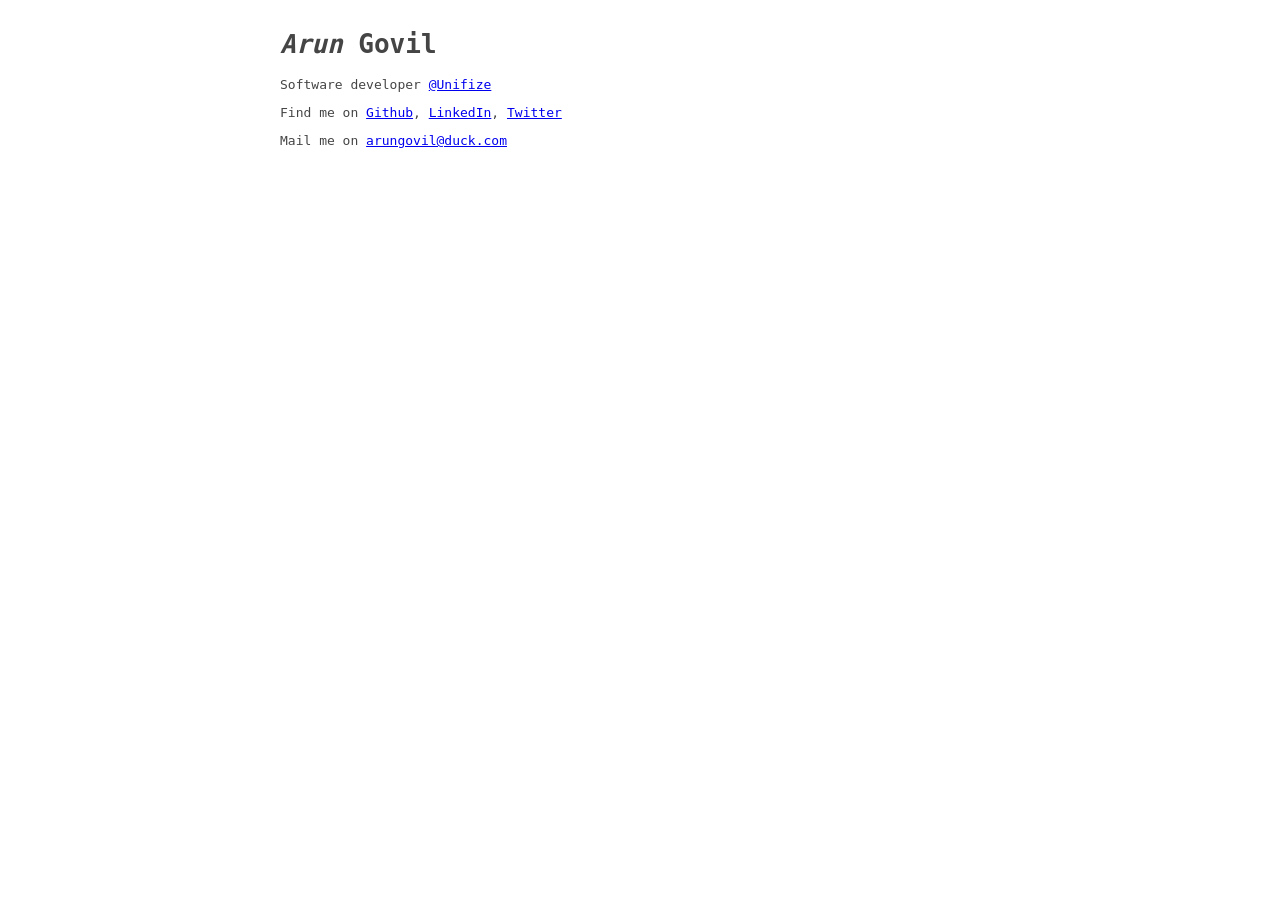
==== index.html @ 286e7fc1 "Update content" ====
<!doctype html>
<html lang="en">
  <head>
    <meta charset="UTF-8" />
    <meta name="viewport" content="width=device-width, initial-scale=1.0" />
    <link rel="stylesheet" href="style.css" />
    <title>look mom, no react</title>
  </head>

  <body>
    <header>
      <h1><em>Arun</em> Govil</h1>
      <aside>
        Software developer
        <a href="http://unifize.com/">@Unifize</a>
      </aside>
    </header>
    <p>
      Find me on
      <a href="https://github.com/ArunGovil">Github</a>,
      <a href="https://linkedin.com/in/ArunGovil">LinkedIn</a>,
      <a href="https://x.com/be_like_arun">Twitter</a>
    </p>
    <p>
      Mail me on
      <a href="mailto:arungovil@duck.com">arungovil@duck.com</a>
    </p>
  </body>
</html>
---- style.css ----
/* styles */

body {
  font-family: monospace;
  max-width: 720px;
  margin: auto;
  padding: 12px;
  color: #454545;
}

a:visited {
  color: initial;
}
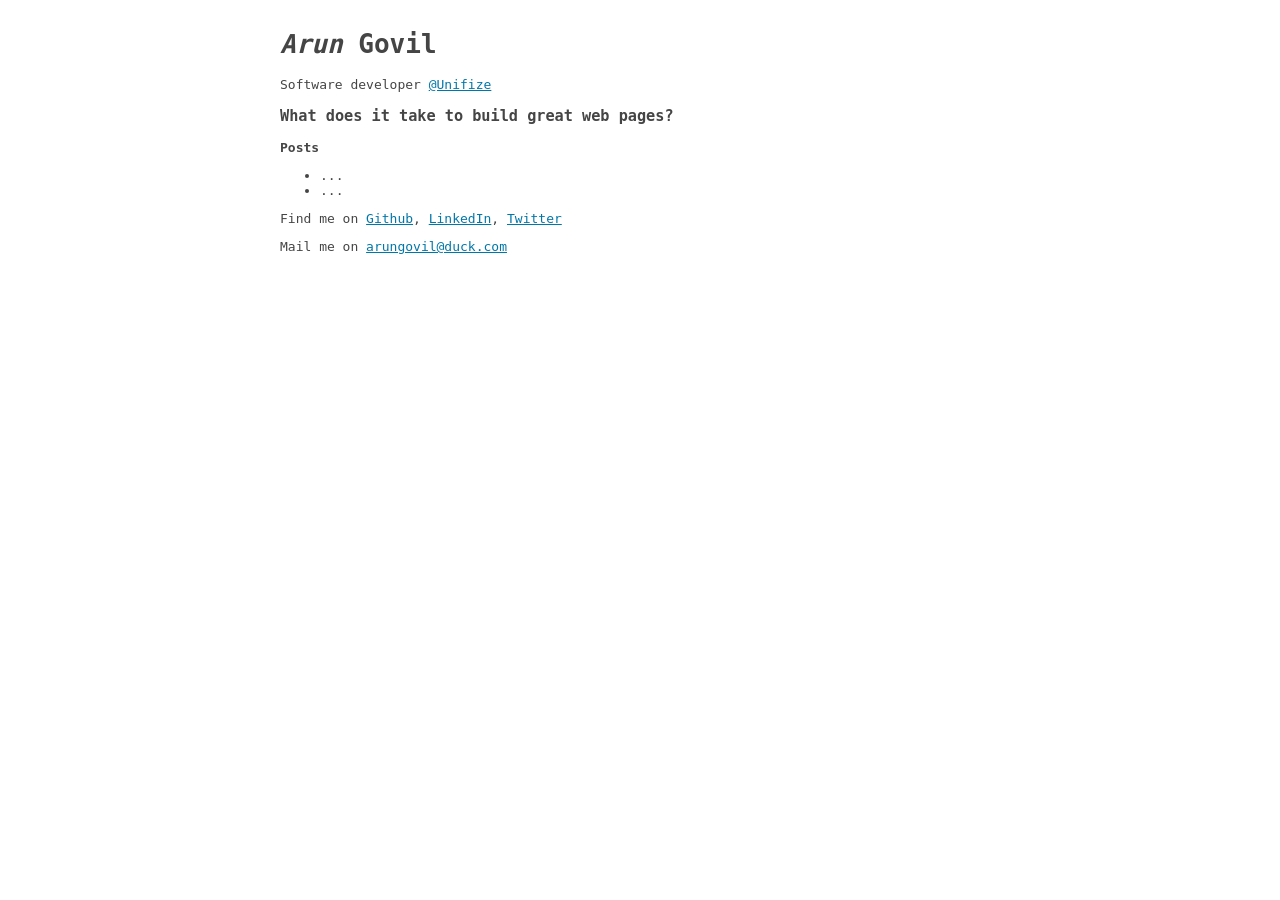
==== commit bbbea2bc: "Add posts" ====
--- a/index.html
+++ b/index.html
@@ -15,6 +15,16 @@
         <a href="http://unifize.com/">@Unifize</a>
       </aside>
     </header>
+
+    <h3>What does it take to build great web pages?</h3>
+
+    <p><strong>Posts</strong></p>
+
+    <ul>
+      <li>...</li>
+      <li>...</li>
+    </ul>
+
     <p>
       Find me on
       <a href="https://github.com/ArunGovil">Github</a>,
--- a/style.css
+++ b/style.css
@@ -8,6 +8,10 @@
   color: #454545;
 }
 
+a {
+  color: #0077aa;
+}
+
 a:visited {
   color: initial;
 }
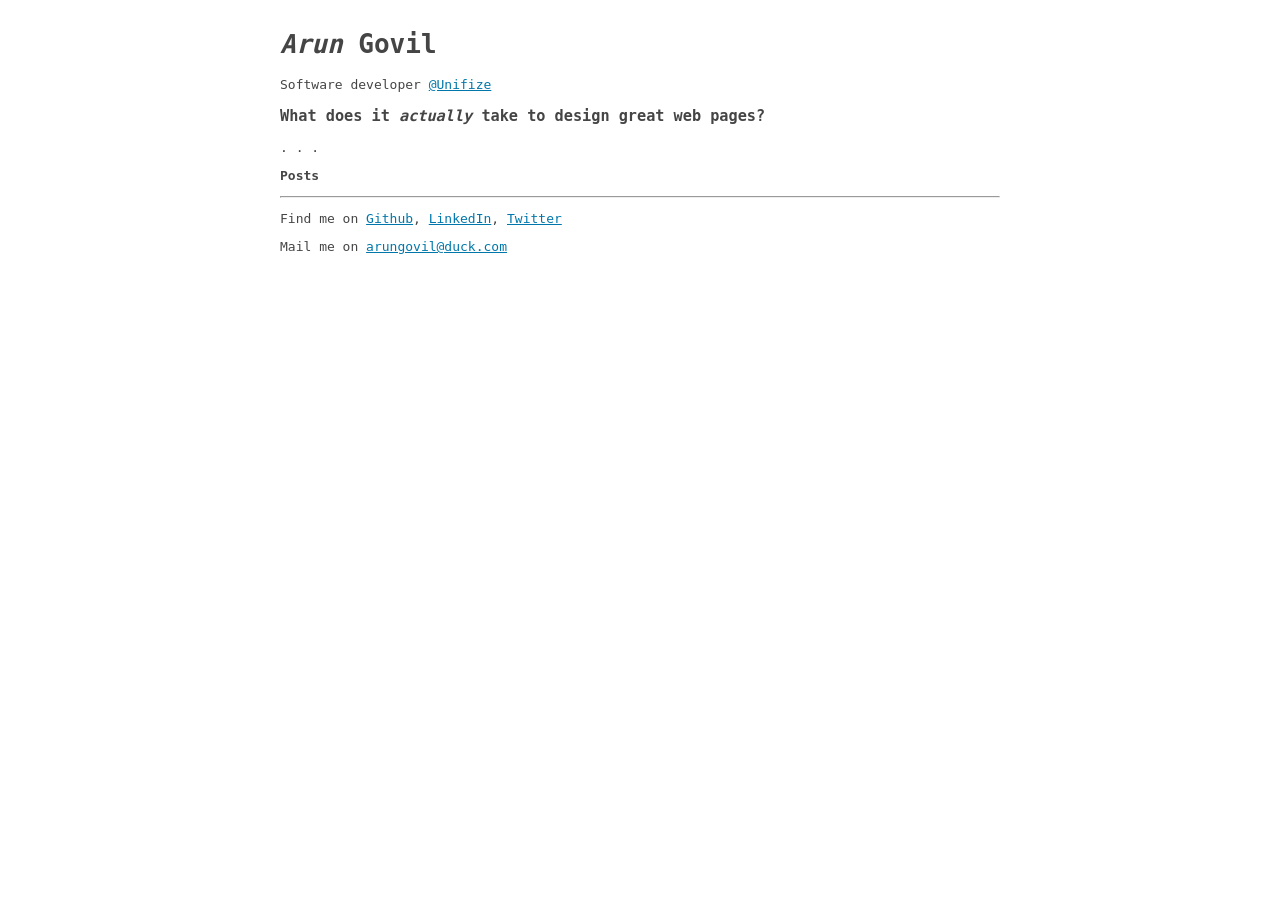
==== commit 87fca7a8: "Fetch posts" ====
--- a/index.html
+++ b/index.html
@@ -4,6 +4,7 @@
     <meta charset="UTF-8" />
     <meta name="viewport" content="width=device-width, initial-scale=1.0" />
     <link rel="stylesheet" href="style.css" />
+    <script type="module" src="script.js"></script>
     <title>look mom, no react</title>
   </head>
 
@@ -16,14 +17,13 @@
       </aside>
     </header>
 
-    <h3>What does it take to build great web pages?</h3>
+    <h3>What does it <em>actually</em> take to design great web pages?</h3>
+    <p>. . .</p>
 
     <p><strong>Posts</strong></p>
+    <ul id="posts"></ul>
 
-    <ul>
-      <li>...</li>
-      <li>...</li>
-    </ul>
+    <hr />
 
     <p>
       Find me on
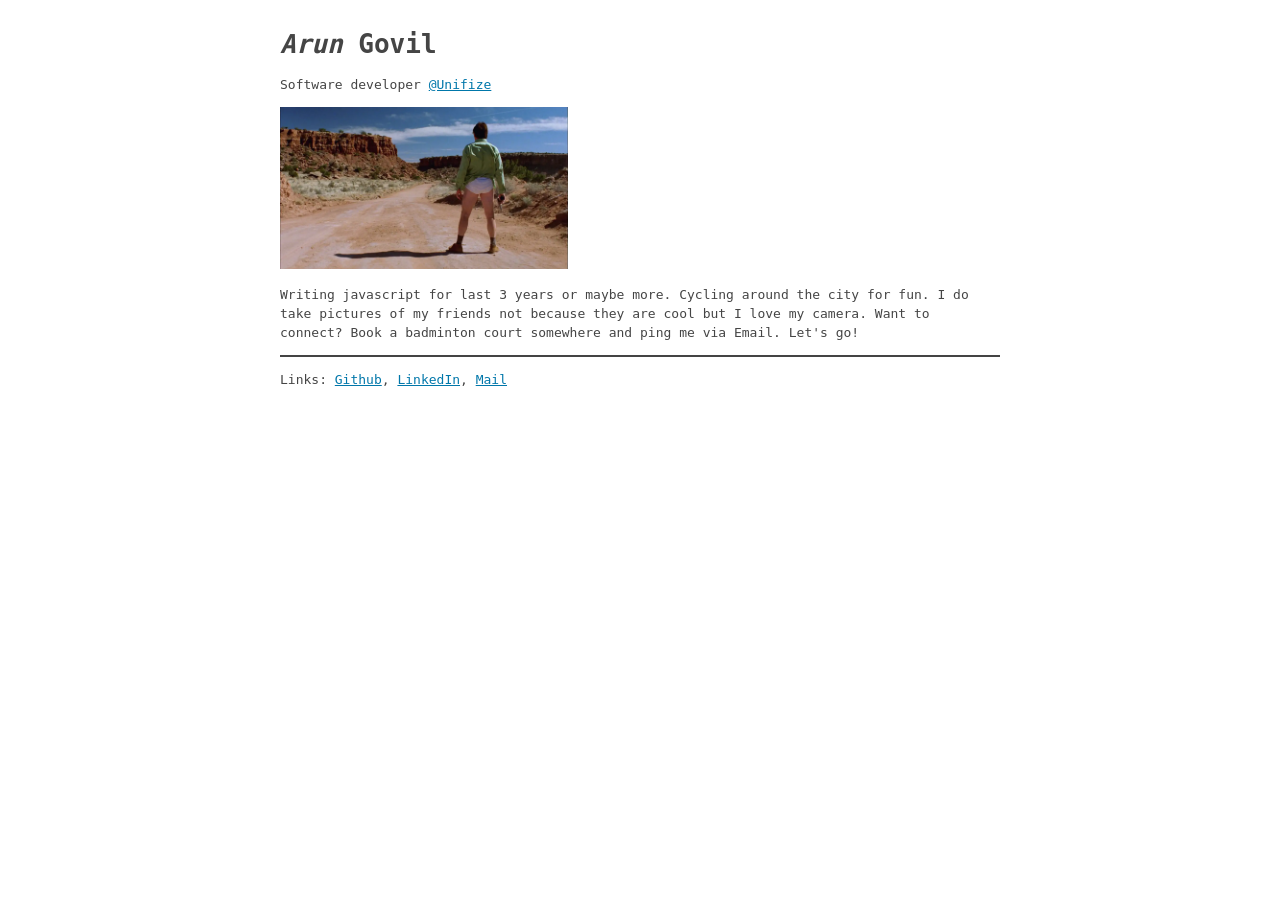
==== commit 19110571: "Update home" ====
--- a/index.html
+++ b/index.html
@@ -17,23 +17,23 @@
       </aside>
     </header>
 
-    <h3>What does it <em>actually</em> take to design great web pages?</h3>
-    <p>. . .</p>
+    <br />
 
-    <p><strong>Posts</strong></p>
-    <ul id="posts"></ul>
+    <img class="cover" alt="cover" src="./assets/cover.webp" />
+    <p>
+      Writing javascript for last 3 years or maybe more. Cycling around the city
+      for fun. I do take pictures of my friends not because they are cool but I
+      love my camera. Want to connect? Book a badminton court somewhere and ping
+      me via Email. Let's go!
+    </p>
 
     <hr />
 
     <p>
-      Find me on
+      Links:
       <a href="https://github.com/ArunGovil">Github</a>,
       <a href="https://linkedin.com/in/ArunGovil">LinkedIn</a>,
-      <a href="https://x.com/be_like_arun">Twitter</a>
-    </p>
-    <p>
-      Mail me on
-      <a href="mailto:arungovil@duck.com">arungovil@duck.com</a>
+      <a href="mailto:arungovil@duck.com">Mail</a>
     </p>
   </body>
 </html>
--- a/style.css
+++ b/style.css
@@ -15,3 +15,15 @@
 a:visited {
   color: initial;
 }
+
+.cover {
+  width: 18rem;
+}
+
+p {
+  line-height: 1.2rem;
+}
+
+hr {
+  border: 0.1px solid #444;
+}
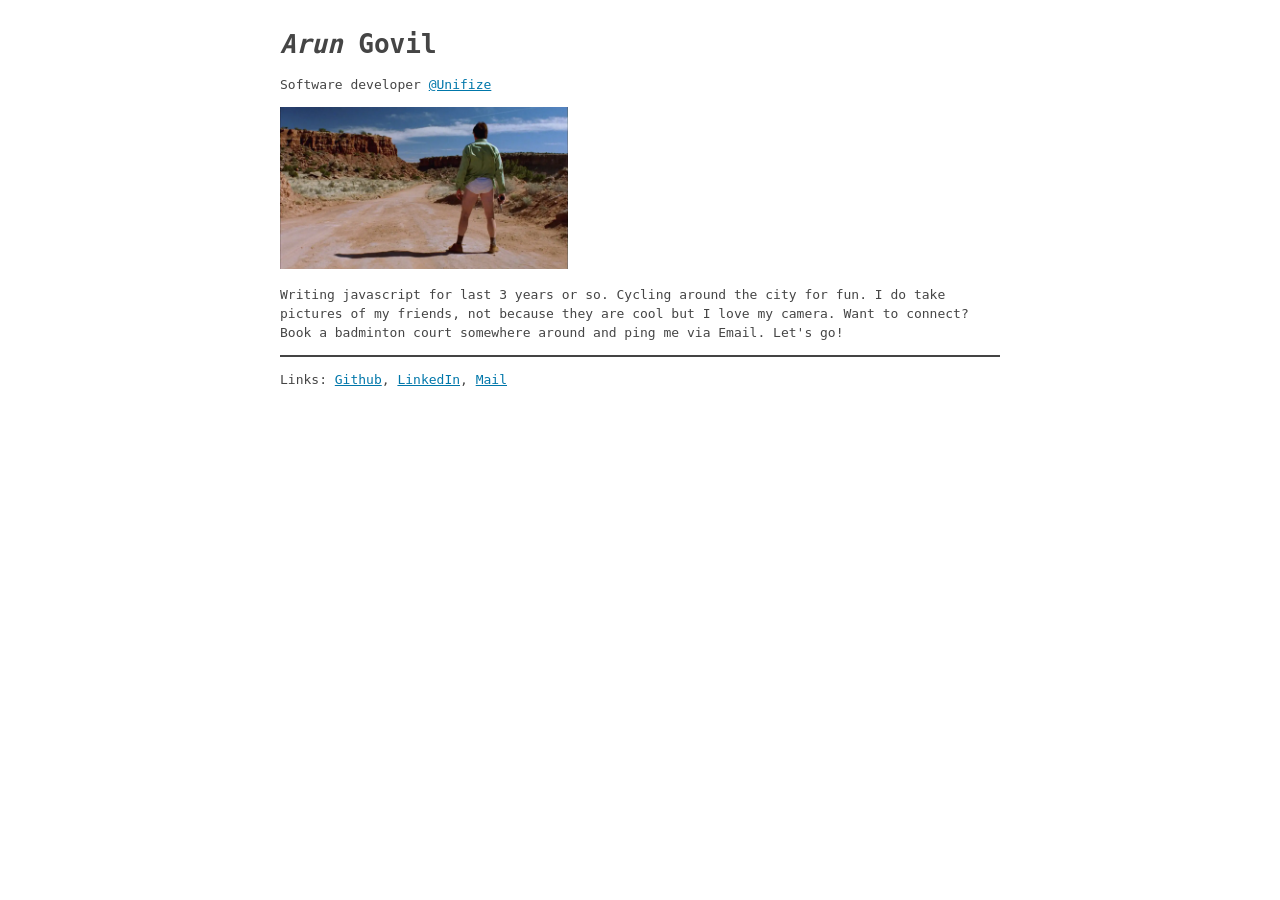
==== commit 1384aa1e: "Update content" ====
--- a/index.html
+++ b/index.html
@@ -21,10 +21,10 @@
 
     <img class="cover" alt="cover" src="./assets/cover.webp" />
     <p>
-      Writing javascript for last 3 years or maybe more. Cycling around the city
-      for fun. I do take pictures of my friends not because they are cool but I
-      love my camera. Want to connect? Book a badminton court somewhere and ping
-      me via Email. Let's go!
+      Writing javascript for last 3 years or so. Cycling around the city for
+      fun. I do take pictures of my friends, not because they are cool but I
+      love my camera. Want to connect? Book a badminton court somewhere around
+      and ping me via Email. Let's go!
     </p>
 
     <hr />
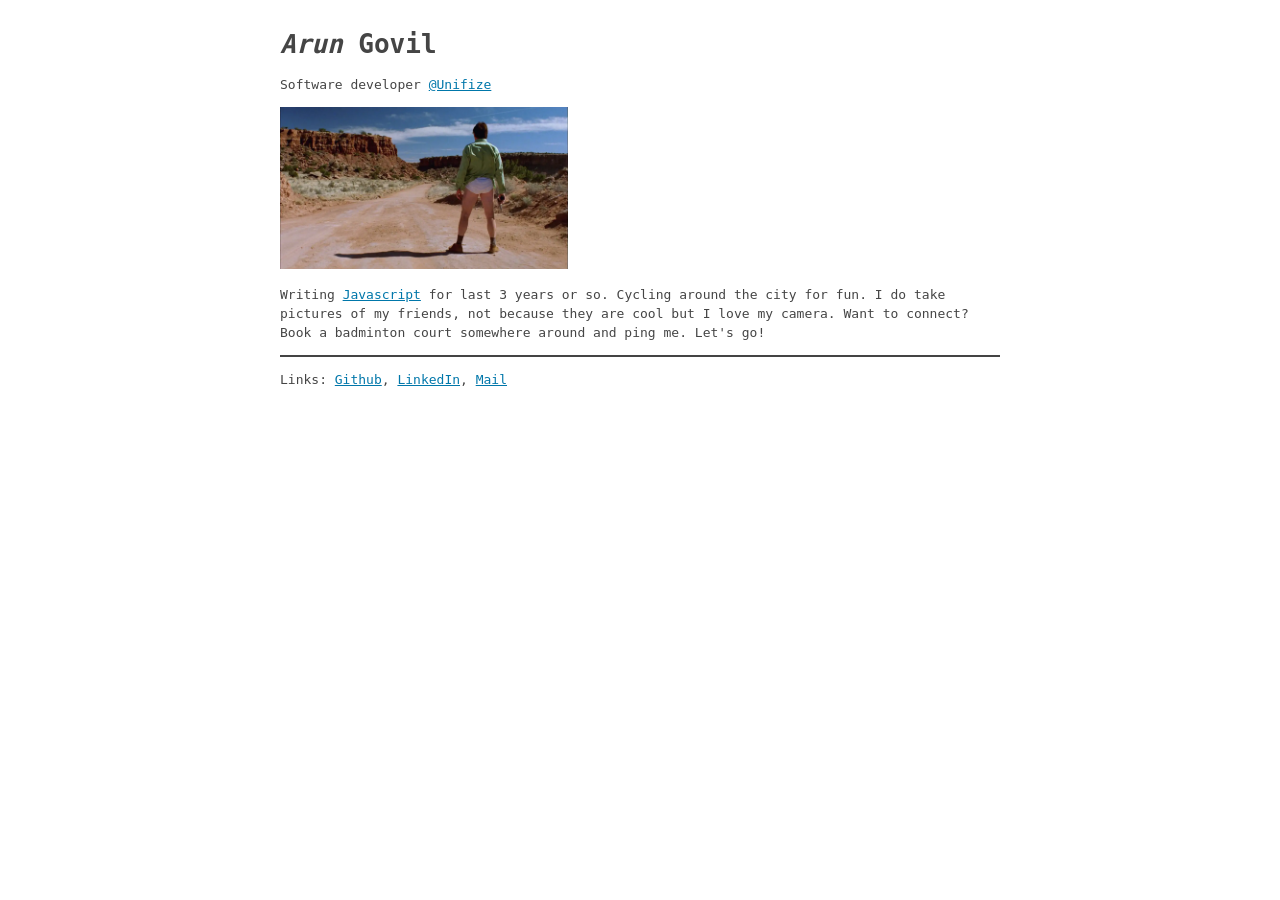
==== commit 715c9b3a: "Update content" ====
--- a/index.html
+++ b/index.html
@@ -21,10 +21,10 @@
 
     <img class="cover" alt="cover" src="./assets/cover.webp" />
     <p>
-      Writing javascript for last 3 years or so. Cycling around the city for
-      fun. I do take pictures of my friends, not because they are cool but I
-      love my camera. Want to connect? Book a badminton court somewhere around
-      and ping me via Email. Let's go!
+      Writing <a href="/posts">Javascript</a> for last 3 years or so. Cycling
+      around the city for fun. I do take pictures of my friends, not because
+      they are cool but I love my camera. Want to connect? Book a badminton
+      court somewhere around and ping me. Let's go!
     </p>
 
     <hr />
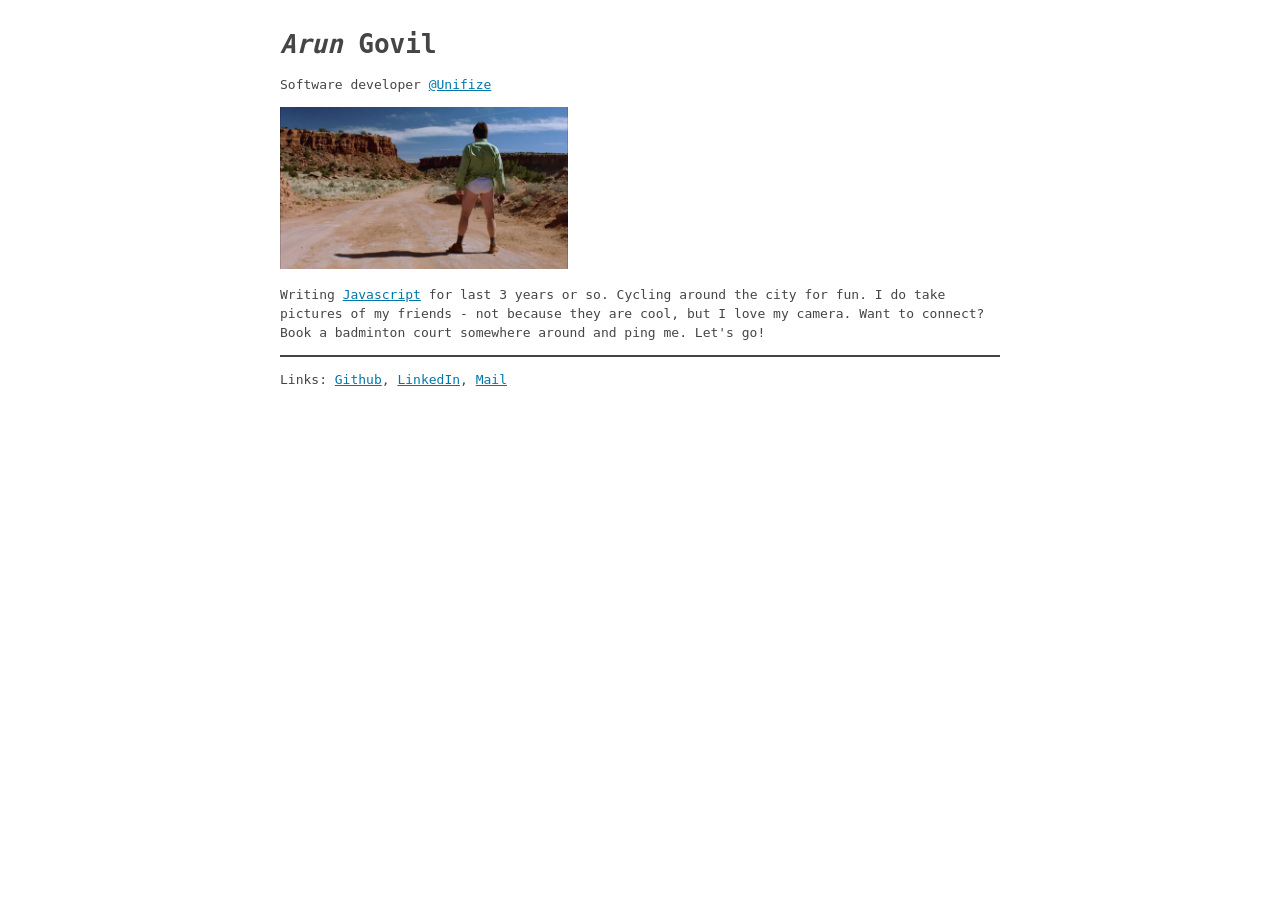
==== commit c4c96129: "Fetch photos" ====
--- a/index.html
+++ b/index.html
@@ -22,8 +22,8 @@
     <img class="cover" alt="cover" src="./assets/cover.webp" />
     <p>
       Writing <a href="/posts">Javascript</a> for last 3 years or so. Cycling
-      around the city for fun. I do take pictures of my friends, not because
-      they are cool but I love my camera. Want to connect? Book a badminton
+      around the city for fun. I do take pictures of my friends - not because
+      they are cool, but I love my camera. Want to connect? Book a badminton
       court somewhere around and ping me. Let's go!
     </p>
 
--- a/style.css
+++ b/style.css
@@ -17,7 +17,8 @@
 }
 
 .cover {
-  width: 18rem;
+  width: 100%;
+  max-width: 18rem;
 }
 
 p {
@@ -27,3 +28,27 @@
 hr {
   border: 0.1px solid #444;
 }
+
+ul {
+  margin: 0;
+  padding: 0;
+}
+
+#gallery {
+  display: flex;
+  flex-direction: row;
+  justify-content: center;
+  flex-wrap: wrap;
+  gap: 1rem;
+}
+
+.photo {
+  list-style: none;
+  height: 12rem;
+  width: 12rem;
+}
+
+.image {
+  width: 100%;
+  height: 100%;
+}
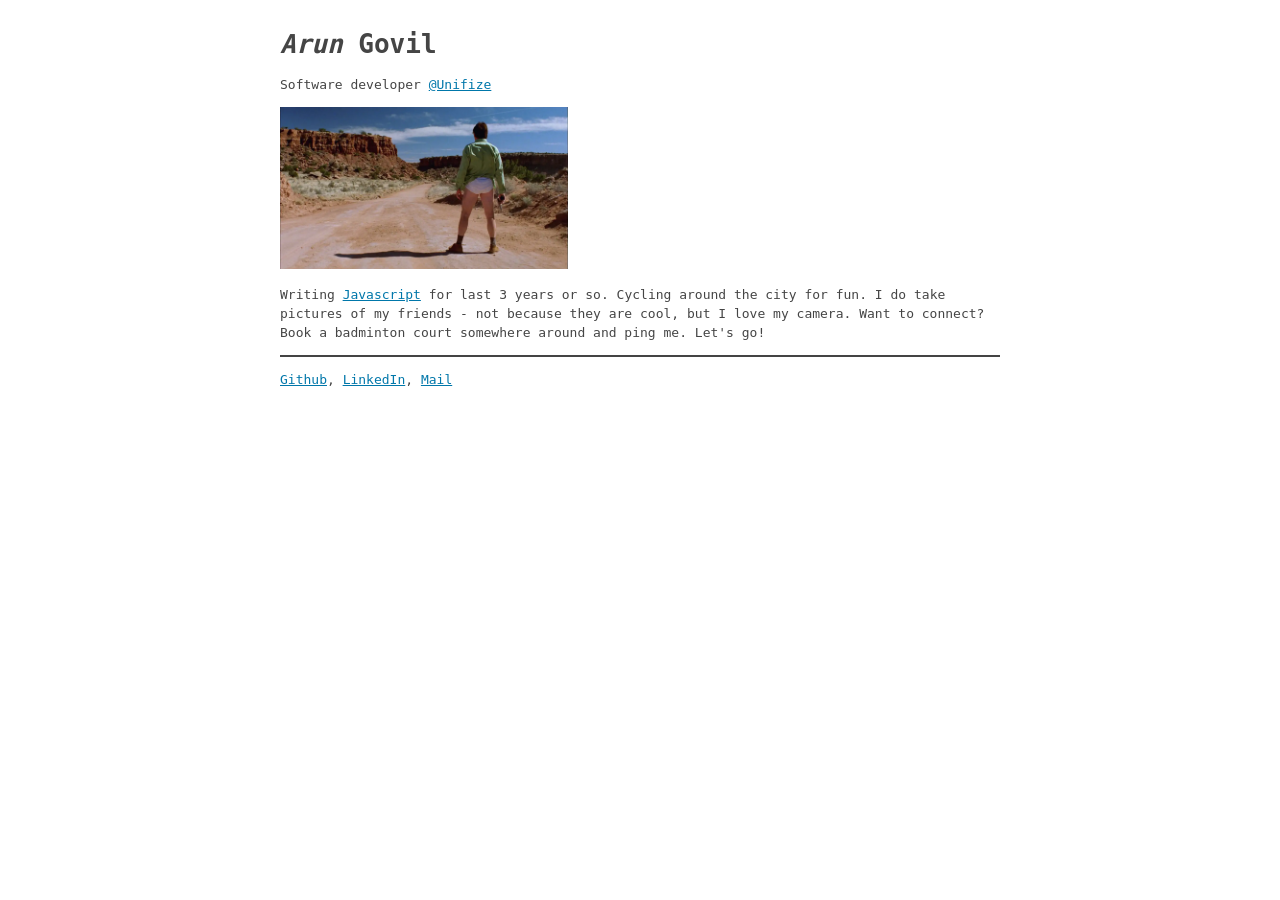
==== commit 6a7d163f: "Test intersection observer" ====
--- a/index.html
+++ b/index.html
@@ -30,7 +30,6 @@
     <hr />
 
     <p>
-      Links:
       <a href="https://github.com/ArunGovil">Github</a>,
       <a href="https://linkedin.com/in/ArunGovil">LinkedIn</a>,
       <a href="mailto:arungovil@duck.com">Mail</a>
